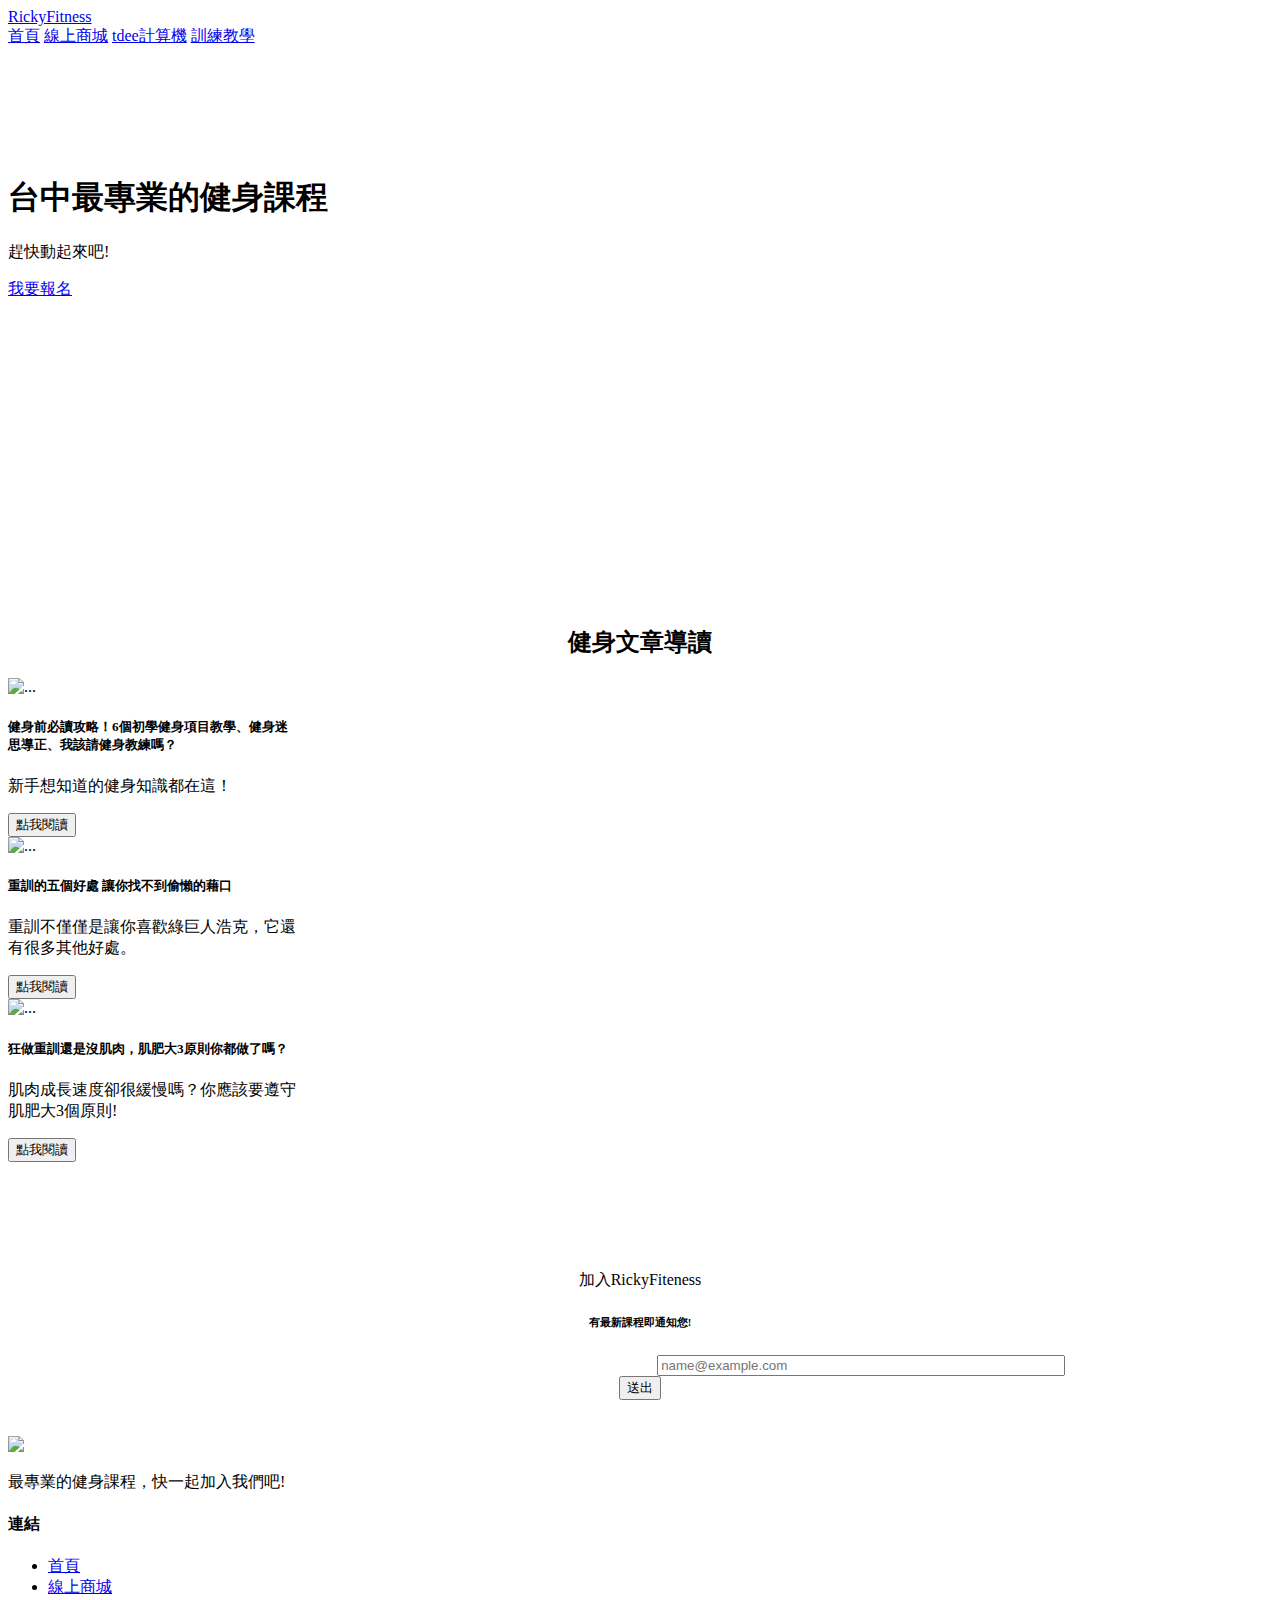
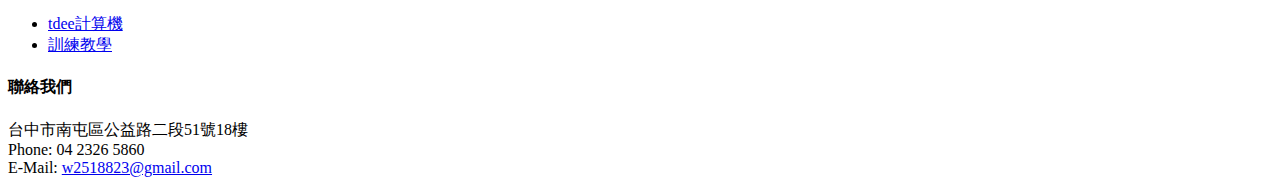
==== index.html @ e8b8b443 "123" ====
<!DOCTYPE html>
<html lang="en">

<head>
  <meta charset="UTF-8">
  <meta http-equiv="X-UA-Compatible" content="IE=edge">
  <meta name="viewport" content="width=device-width, initial-scale=1.0">
  <title>Document</title>
  <link href="https://cdn.jsdelivr.net/npm/bootstrap@5.3.0-alpha3/dist/css/bootstrap.min.css" rel="stylesheet"
    integrity="sha384-KK94CHFLLe+nY2dmCWGMq91rCGa5gtU4mk92HdvYe+M/SXH301p5ILy+dN9+nJOZ" crossorigin="anonymous">
  <script src="https://cdn.jsdelivr.net/npm/bootstrap@5.3.0-alpha3/dist/js/bootstrap.bundle.min.js"
    integrity="sha384-ENjdO4Dr2bkBIFxQpeoTz1HIcje39Wm4jDKdf19U8gI4ddQ3GYNS7NTKfAdVQSZe"
    crossorigin="anonymous"></script>

</head>
<link rel="stylesheet" href="./spotify.css">
<style>
  .product-image {
    height: 300px;
    border-radius: 5%;
  margin: 0 5px;  
  
  }
</style>

<body>
  <div class="header">
    <div class="container1">
      <a href="#" class="logo">
        <i class="fab fa-spotify fa-3x"></i>
        <span>RickyFitness</span>
      </a>

      <nav class="navbar">
        <a href="./RickyFitness.html" class="item">首頁</a>
        <a href="./商城.html" class="item">線上商城</a>
        <a href="./tdee.html" class="item">tdee計算機</a>
        <a href="./teach.html" class="item">訓練教學</a>
      </nav>

    </div>
  </div>
  <section id='intro'>

    <div class="p-3 mb-2 bg-dark-subtle text-emphasis-dark">
      <div class='container'>
        <div class='row'>
          <div class='col-md-12'>
            <br>
            <br>
            <br>
            <br>
            <br>
            <br>


            <h1 class="display-4">台中最專業的健身課程</h1>
            <p class="lead">趕快動起來吧!</p>
            <a class="btn btn-primary btn-lg" href="./聯絡.html" role="button">我要報名</a>
            <br>
            <br>
            <br>
            <br>
            <br>
            <br>

          </div>
        </div>
      </div>
    </div>
    <div class="p-3 mb-2 bg-secondary text-white">
      <br>
      <br>
      <br>
      <!-- <div class="pic"></div> -->
      <div class="product-container">
        <a href="./商城.html"> <img src="./creatine-bn.jpg" alt="" class="product-image"></a>
        <a href="./商城.html"><img src="./vegen-protein.jpg" alt="" class="product-image"></a>
      </div>
      <br>
      <br>
      <br>
      <br>
      <br>
    </div>

    <div class="p-3 mb-2 bg-dark-subtle text-emphasis-dark">
      <br>
      <br>
      <br>
      <h2 style="text-align:center;">健身文章導讀</h2>
      <div class="d-flex justify-content-center">
        <div class="card m-3" style="width: 18rem;">
          <img src="./pexels-eduardo-romero-2794011.jpg " class="card-img-top" alt="..." style=" height: 300px;">
          <div class="card-body">
            <h5 class="card-title">健身前必讀攻略！6個初學健身項目教學、健身迷思導正、我該請健身教練嗎？</h5>
            <p class="card-text">新手想知道的健身知識都在這！</p>
            <!-- <a href="https://www.womenshealthmag.com/tw/fitness/work-outs/g39823093/workout-101/"
              class="btn btn-primary stretched-link" >點我閱讀</a> -->
            <a href="https://www.womenshealthmag.com/tw/fitness/work-outs/g39823093/workout-101/"><button
                class="btn btn-danger">點我閱讀</button></a>
          </div>
        </div>
        <div class="card m-3" style="width: 18rem;">
          <img src="./pexels-mister-mister-3490348.jpg" class="card-img-top" alt="..." style=" height: 300px;">
          <div class="card-body">
            <h5 class="card-title">重訓的五個好處 讓你找不到偷懶的藉口</h5>
            <p class="card-text">重訓不僅僅是讓你喜歡綠巨人浩克，它還有很多其他好處。</p>
            <!-- <a href="https://www.gq.com.tw/bettermen/article/%E9%87%8D%E9%87%8F%E8%A8%93%E7%B7%B4-%E5%81%A5%E8%BA%AB-%E5%A5%BD%E8%99%95"
              class="btn btn-primary stretched-link">點我閱讀</a> -->
            <a
              href="https://www.gq.com.tw/bettermen/article/%E9%87%8D%E9%87%8F%E8%A8%93%E7%B7%B4-%E5%81%A5%E8%BA%AB-%E5%A5%BD%E8%99%95"><button
                class="btn btn-danger">點我閱讀</button></a>
          </div>
        </div>
        <div class="card m-3" style="width: 18rem;">
          <img src="./pexels-photo-1552101.webp" class="card-img-top" alt="..." style=" height: 300px;">
          <div class="card-body">
            <h5 class="card-title">狂做重訓還是沒肌肉，肌肥大3原則你都做了嗎？</h5>
            <p class="card-text">肌肉成長速度卻很緩慢嗎？你應該要遵守肌肥大3個原則!</p>
            <!-- <a href="https://blog.worldgymtaiwan.com/sports-science-stimulate-muscle-hypertrophy"
              class="btn btn-primary stretched-link">點我閱讀</a> -->
            <a href="https://blog.worldgymtaiwan.com/sports-science-stimulate-muscle-hypertrophy"><button
                class="btn btn-danger">點我閱讀</button></a>
          </div>
        </div>
      </div>
      <br>
      <br>
      <br>
      <br>
      <br>
    </div>
    <div class="mb-3" style="text-align: center;">
      <br>

      <label for="exampleFormControlInput1" class="form-label">加入RickyFiteness</label>
      <h6>有最新課程即通知您!</h1>
        <form onsubmit="Submit(event)">
          <input type="email" class="form-control" id="Input111" placeholder="name@example.com"
            style="width: 400px; margin-left: 35%;" required>
          <br>
          <button class="btn btn-primary btn-lg">送出</button>
          <br>
          <br>
          <br>
        </form>
        <script>
          function Submit(event) {
            var email = document.getElementById("Input111").value;
            if (email == "") {
              
            } else {
              clear();
              alert("謝謝您的填寫!");
            }
          }

          function clear() {
            document.getElementById("Input111").value = "";
          }
        </script>


  </section>
  <footer>

    <div class="container">
      <div class='row'>
        <div class='col-md-4 text-left'>
          <img src='./logo.png' width='100'>
          <p>最專業的健身課程，快一起加入我們吧!</p>
        </div>
        <div class='col-md-4 text-left'>
          <h4>連結</h4>
          <ul>
            <li><a href='./RickyFitness.html'>首頁</a></li>
            <li><a href='./商城.html'>線上商城</a></li>
          </ul>
          <ul>
            <li><a href='./tdee.html'>tdee計算機</a></li>
            <li><a href='./teach.html'>訓練教學</a></li>
          </ul>
        </div>
        <div class='col-md-4 text-left'>
          <h4>聯絡我們</h4>
          <p>台中市南屯區公益路二段51號18樓<br>
            Phone: 04 2326 5860<br>
            E-Mail: <a href='mailto:w2518823@gmail.com'>w2518823@gmail.com</a>
          </p>
        </div>
      </div>
    </div>

  </footer>
</body>

</html>
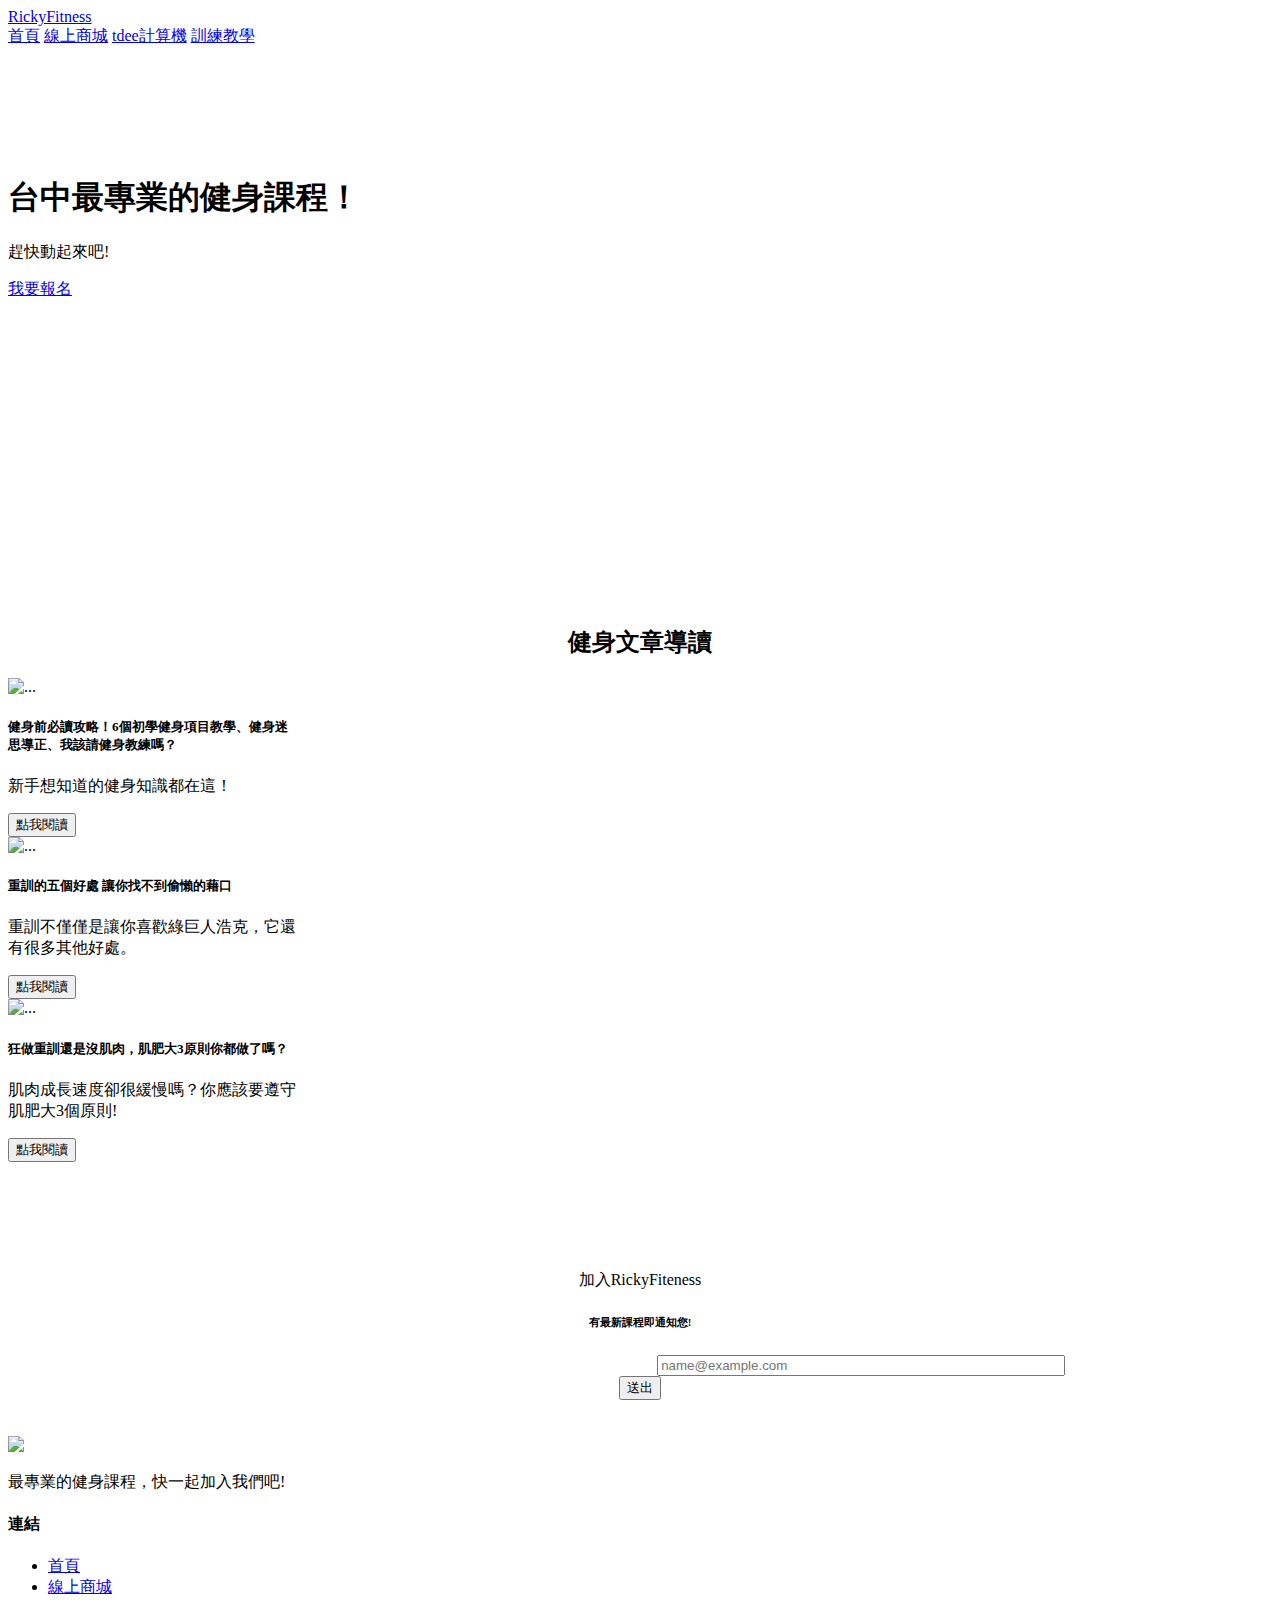
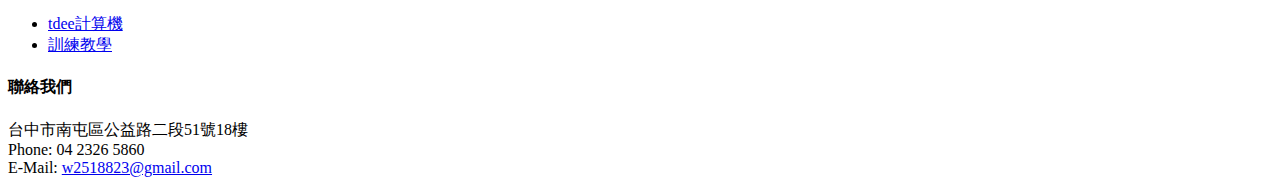
==== commit b687c73c: "title" ====
--- a/index.html
+++ b/index.html
@@ -32,7 +32,7 @@
       </a>
 
       <nav class="navbar">
-        <a href="./RickyFitness.html" class="item">首頁</a>
+        <a href="./index.html" class="item">首頁</a>
         <a href="./商城.html" class="item">線上商城</a>
         <a href="./tdee.html" class="item">tdee計算機</a>
         <a href="./teach.html" class="item">訓練教學</a>
@@ -54,7 +54,7 @@
             <br>
 
 
-            <h1 class="display-4">台中最專業的健身課程</h1>
+            <h1 class="display-4">台中最專業的健身課程！</h1>
             <p class="lead">趕快動起來吧!</p>
             <a class="btn btn-primary btn-lg" href="./聯絡.html" role="button">我要報名</a>
             <br>
